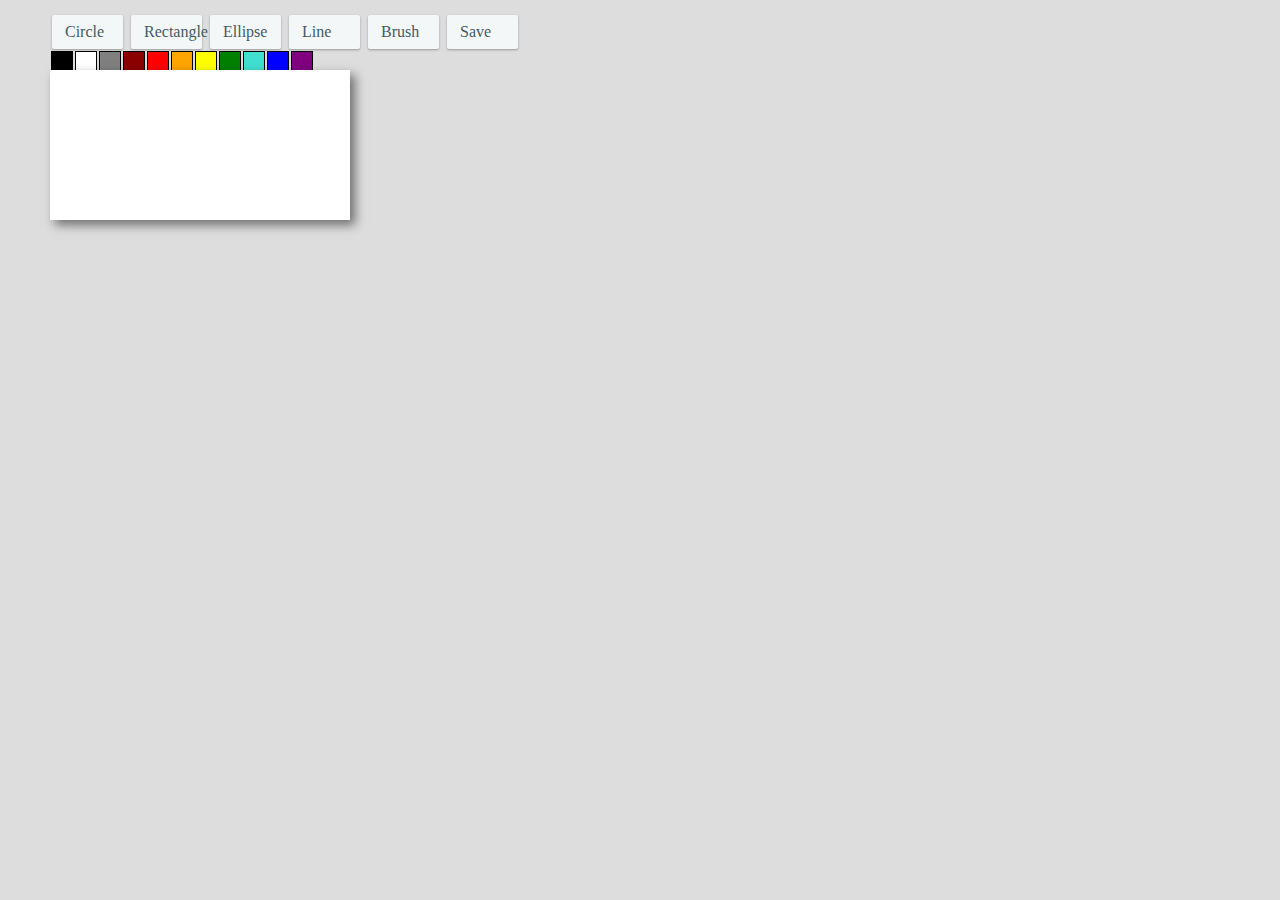
==== PROGRESSivePaint/index.html @ 6f1e5ef5 "Added Square and Fixed Rectangle" ====
﻿<!DOCTYPE html>

<html lang="en" xmlns="http://www.w3.org/1999/xhtml">

<head>
    <meta charset="utf-8" />
    <title>Paint</title>
    <script src="https://ajax.googleapis.com/ajax/libs/jquery/3.1.0/jquery.min.js"></script>
    <script src="scripts/mainscript.js"></script>
    <script src="Scripts/Drawing.js"></script>
    <script src="scripts/shapes/drawcircle.js"></script>
    <script src="scripts/shapes/DrawEllipse.js"></script>
    <script src="scripts/shapes/drawline.js"></script>
    <script src="scripts/Brush.js"></script>
    <script src="scripts/Save.js"></script>
    <script src="scripts/color.js"></script>

    <script src="scripts/Animation.js"></script>

    <script src="Scripts/Shapes/DrawRectangle.js"></script>
    <script src="Scripts/Shapes/DrawSquare.js"></script>
    <link rel="stylesheet" type="text/css" href="styles.css" />
</head>

<body>
    <div id="paint">
        <div id="toolbar">
            <span id="circle" class="button">Circle</span>
            <span id="rect" class="button">Rectangle</span>
            <span id="ellipse" class="button">Ellipse</span>
            <span id="line" class="button">Line</span>
            <span id="brush" class="button">Brush</span>
            <span id="save" class="button">Save</span>
        </div>
        <div id="colorToolbar">
            <div id="black" class="colorbox"></div>
            <div id="white" class="colorbox"></div>
            <div id="grey" class="colorbox"></div>
            <div id="darkRed" class="colorbox"></div>
            <div id="red" class="colorbox"></div>
            <div id="orange" class="colorbox"></div>
            <div id="yellow" class="colorbox"></div>
            <div id="green" class="colorbox"></div>
            <div id="turquoise" class="colorbox"></div>
            <div id="blue" class="colorbox"></div>
            <div id="purple" class="colorbox"></div>
        </div>
        <div id="playgroundWraper">
            <svg id="svgDrawing"></svg>
            <canvas id="playground"></canvas>
        </div>
    </div>
</body>
</html>
---- PROGRESSivePaint/styles.css ----
﻿body {
    padding: 0;
    margin: 0;
}

html,
body,
#paint {
    width: 100%;
    height: 100%;
    box-sizing: border-box;
}

#paint {
    position: relative;
    padding: 70px 50px 50px;
    background: #ddd;
}

#toolbar {
    position: absolute;
    top: 15px;
    left: 50px;
}

.button {
    display: inline-block;
    padding: 8px 13px;
    margin: 0 2px;
    color: #455A64;
    border-color: #CFD8DC;
    border-radius: 2px;
    background-color: #f4f7f8;
    box-shadow: 0 1px 3px rgba(0,0,0,0.12),0 1px 2px rgba(0,0,0,0.2);
    cursor: default;
    width:45px;
}

.button:hover {
    border-color: #ECEFF1;
    color: #455A64;
    background-color: #ECEFF1;
}

.button:active {
    border-color: #CFD8DC;
    color: #455A64;
    background-color: #CFD8DC;
    box-shadow: 0 10px 20px rgba(0,0,0,0.16),0 6px 6px rgba(0,0,0,0.2);
}

#playgroundWraper {
    height: 100%;
    width: 100%;
    position: relative;
    cursor: crosshair;
}

#playground {
    display: block;
    background: #fff;
    box-shadow: 5px 5px 10px rgba(0, 0, 0, 0.5);
}

#svgDrawing {
    position: absolute;
    top: 0;
    left: 0;
    width: 100%;
    height: 100%;
}

#colorToolbar{
    position: absolute;
    top: 50px;
}

.colorbox{
    margin: 1px;
    border: 1px solid black;
    width:20px;
    height:20px;
    float: left;  
}

#black{
    background:black; 
}

#white{
    background:white; 
}

#grey{
    background: grey; 
}

#darkRed{
    background:darkred; 
}

#red{
    background:red; 
}

#orange{
    background: orange; 
}

#yellow{
    background:yellow; 
}

#green{
    background:green;  
}

#turquoise{
    background:turquoise;
}

#blue{
    background: blue;  
}

#purple{
    background: purple;  
}
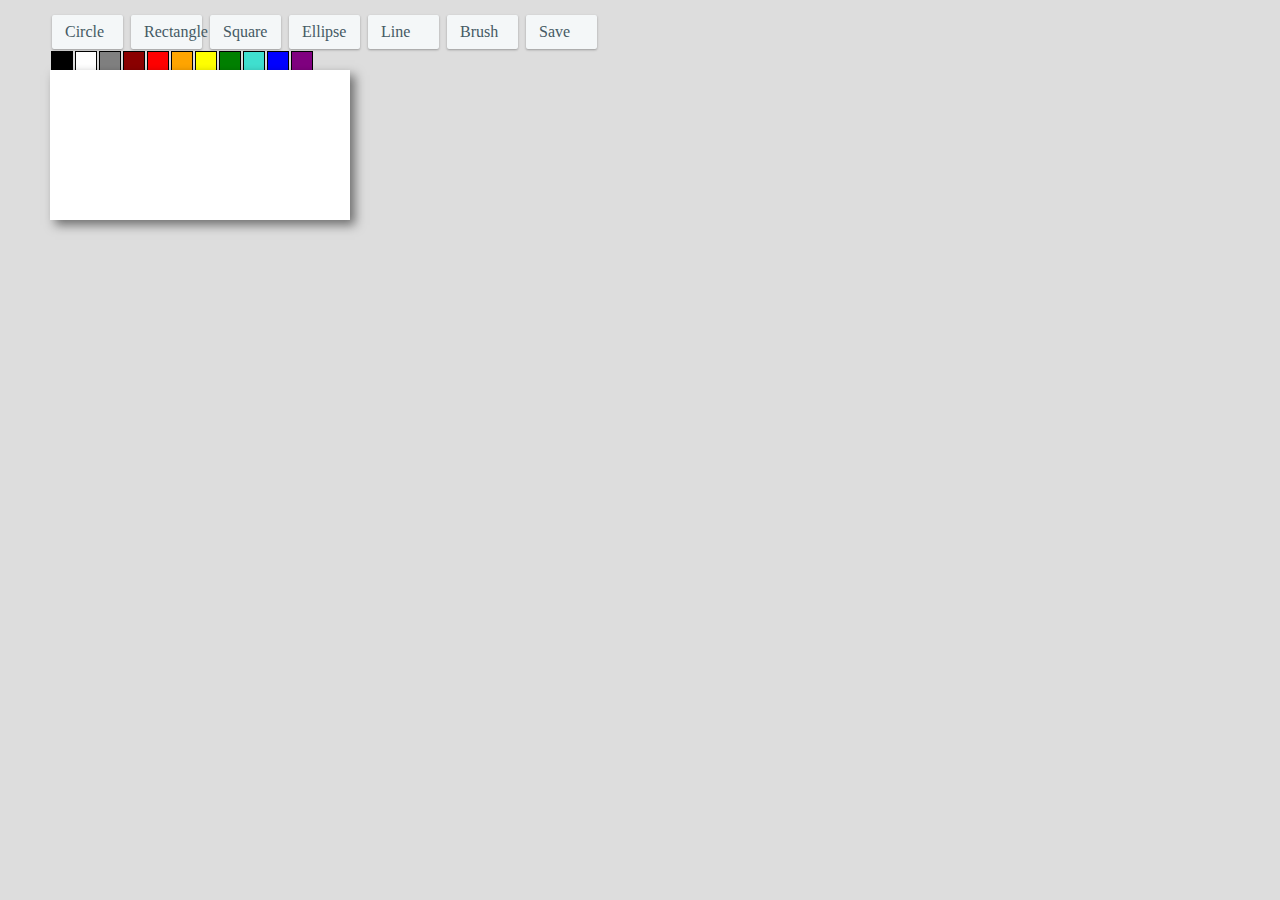
==== commit 21e72377: "added button for square" ====
--- a/PROGRESSivePaint/index.html
+++ b/PROGRESSivePaint/index.html
@@ -27,6 +27,7 @@
         <div id="toolbar">
             <span id="circle" class="button">Circle</span>
             <span id="rect" class="button">Rectangle</span>
+            <span id="square" class="button">Square</span>
             <span id="ellipse" class="button">Ellipse</span>
             <span id="line" class="button">Line</span>
             <span id="brush" class="button">Brush</span>
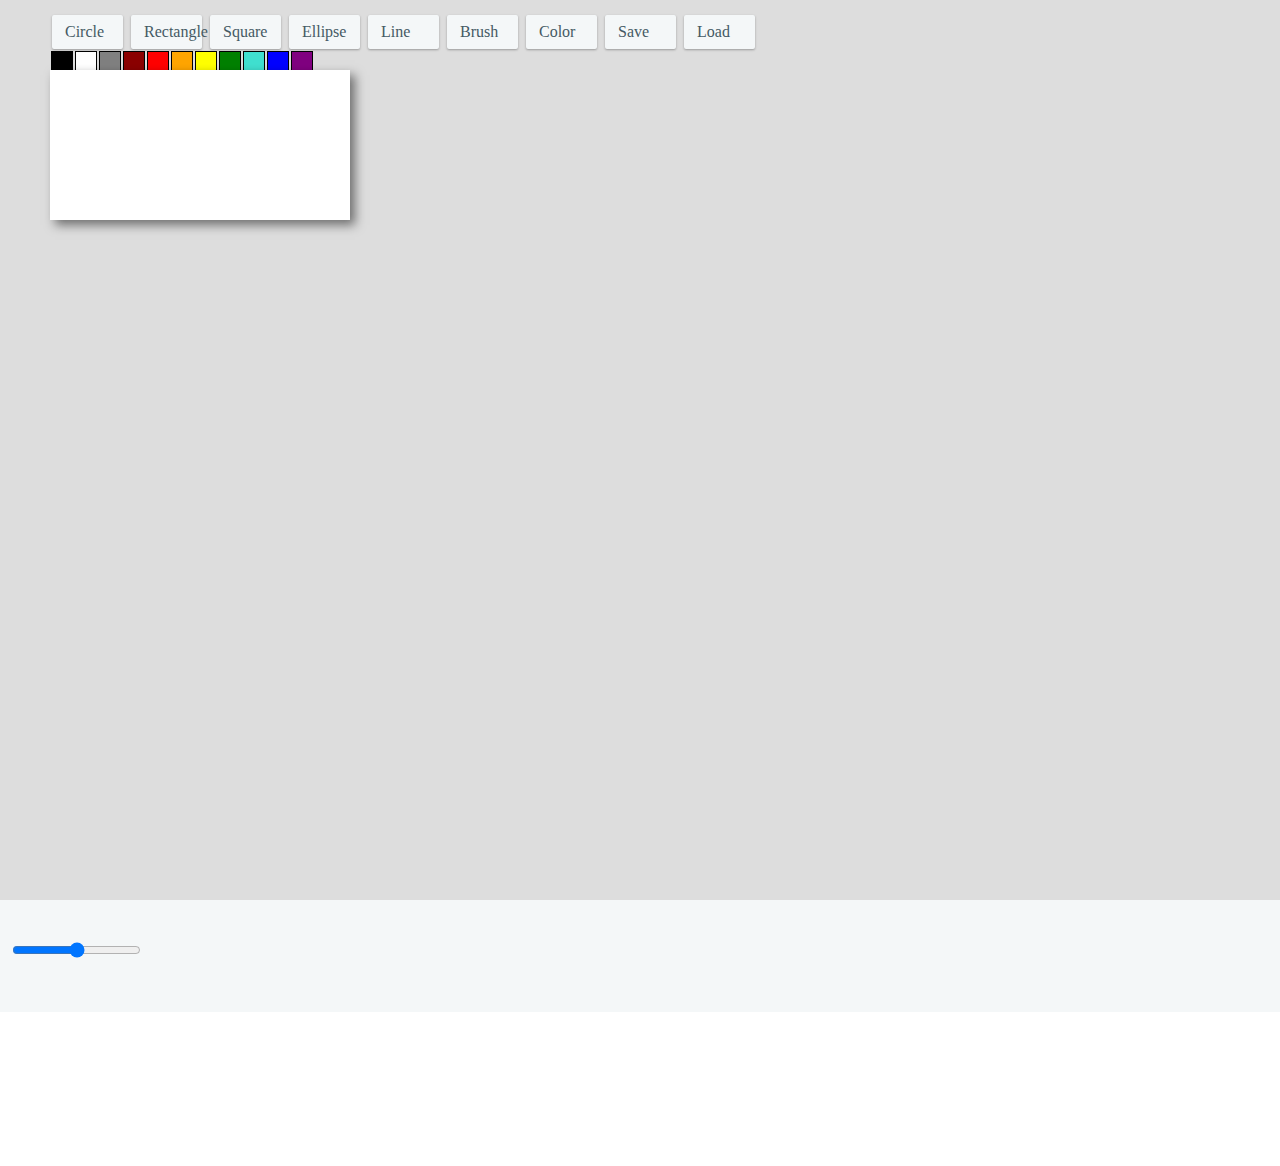
==== commit 2a46fe2e: "new palette and working save and load, brush size slider" ====
--- a/PROGRESSivePaint/index.html
+++ b/PROGRESSivePaint/index.html
@@ -13,6 +13,7 @@
     <script src="scripts/shapes/drawline.js"></script>
     <script src="scripts/Brush.js"></script>
     <script src="scripts/Save.js"></script>
+    <script src="scripts/Load.js"></script>
     <script src="scripts/color.js"></script>
 
     <script src="scripts/Animation.js"></script>
@@ -24,6 +25,7 @@
 
 <body>
     <div id="paint">
+        <input type="file" id="elementToLoad" />
         <div id="toolbar">
             <span id="circle" class="button">Circle</span>
             <span id="rect" class="button">Rectangle</span>
@@ -31,7 +33,10 @@
             <span id="ellipse" class="button">Ellipse</span>
             <span id="line" class="button">Line</span>
             <span id="brush" class="button">Brush</span>
+            <span id="color" class="button">Color</span>
             <span id="save" class="button">Save</span>
+            <span id="load" class="button">Load</span>
+
         </div>
         <div id="colorToolbar">
             <div id="black" class="colorbox"></div>
@@ -51,5 +56,11 @@
             <canvas id="playground"></canvas>
         </div>
     </div>
+
+
+    <div id="sizeBrush">
+        <input type="range" id="sBrush" min="0" max="10">
+    </div>
+    <canvas id="picker" width=150 height=150 />
 </body>
 </html>--- a/PROGRESSivePaint/styles.css
+++ b/PROGRESSivePaint/styles.css
@@ -23,6 +23,14 @@
     left: 50px;
 }
 
+#sizeBrush {
+    width: 300;
+    height: 100;
+    padding: 40px 10px 50px;
+    box-sizing: border-box;
+    background-color: #f4f7f8;
+}
+
 .button {
     display: inline-block;
     padding: 8px 13px;
@@ -32,22 +40,22 @@
     border-radius: 2px;
     background-color: #f4f7f8;
     box-shadow: 0 1px 3px rgba(0,0,0,0.12),0 1px 2px rgba(0,0,0,0.2);
-    cursor: default;
-    width:45px;
+    cursor: pointer;
+    width: 45px;
 }
 
-.button:hover {
-    border-color: #ECEFF1;
-    color: #455A64;
-    background-color: #ECEFF1;
-}
+    .button:hover {
+        border-color: #ECEFF1;
+        color: #455A64;
+        background-color: #ECEFF1;
+    }
 
-.button:active {
-    border-color: #CFD8DC;
-    color: #455A64;
-    background-color: #CFD8DC;
-    box-shadow: 0 10px 20px rgba(0,0,0,0.16),0 6px 6px rgba(0,0,0,0.2);
-}
+    .button:active {
+        border-color: #CFD8DC;
+        color: #455A64;
+        background-color: #CFD8DC;
+        box-shadow: 0 10px 20px rgba(0,0,0,0.16),0 6px 6px rgba(0,0,0,0.2);
+    }
 
 #playgroundWraper {
     height: 100%;
@@ -70,59 +78,63 @@
     height: 100%;
 }
 
-#colorToolbar{
+#elementToLoad {
+    display: none;
+}
+
+#colorToolbar {
     position: absolute;
     top: 50px;
 }
 
-.colorbox{
+.colorbox {
     margin: 1px;
     border: 1px solid black;
-    width:20px;
-    height:20px;
-    float: left;  
+    width: 20px;
+    height: 20px;
+    float: left;
 }
 
-#black{
-    background:black; 
+#black {
+    background: black;
 }
 
-#white{
-    background:white; 
+#white {
+    background: white;
 }
 
-#grey{
-    background: grey; 
+#grey {
+    background: grey;
 }
 
-#darkRed{
-    background:darkred; 
+#darkRed {
+    background: darkred;
 }
 
-#red{
-    background:red; 
+#red {
+    background: red;
 }
 
-#orange{
-    background: orange; 
+#orange {
+    background: orange;
 }
 
-#yellow{
-    background:yellow; 
+#yellow {
+    background: yellow;
 }
 
-#green{
-    background:green;  
+#green {
+    background: green;
 }
 
-#turquoise{
-    background:turquoise;
+#turquoise {
+    background: turquoise;
 }
 
-#blue{
-    background: blue;  
+#blue {
+    background: blue;
 }
 
-#purple{
-    background: purple;  
-}+#purple {
+    background: purple;
+}
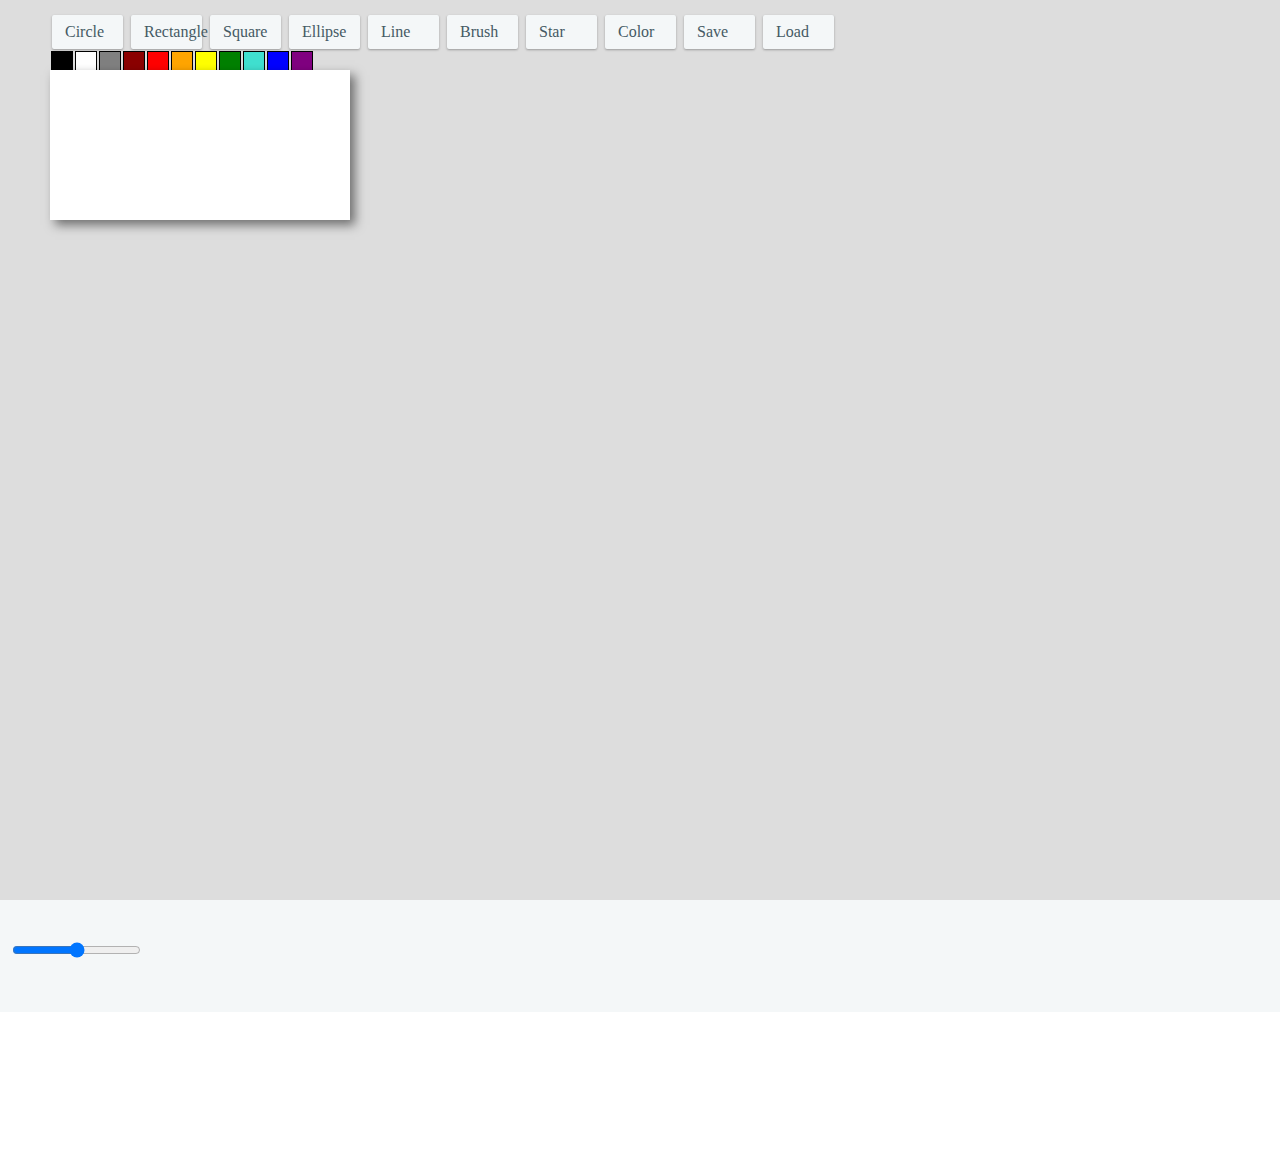
==== commit 37f20809: "Added Star drawing" ====
--- a/PROGRESSivePaint/index.html
+++ b/PROGRESSivePaint/index.html
@@ -20,6 +20,7 @@
 
     <script src="Scripts/Shapes/DrawRectangle.js"></script>
     <script src="Scripts/Shapes/DrawSquare.js"></script>
+    <script src="Scripts/Shapes/DrawStar.js"></script>
     <link rel="stylesheet" type="text/css" href="styles.css" />
 </head>
 
@@ -33,6 +34,7 @@
             <span id="ellipse" class="button">Ellipse</span>
             <span id="line" class="button">Line</span>
             <span id="brush" class="button">Brush</span>
+            <span id="star" class="button">Star</span>
             <span id="color" class="button">Color</span>
             <span id="save" class="button">Save</span>
             <span id="load" class="button">Load</span>
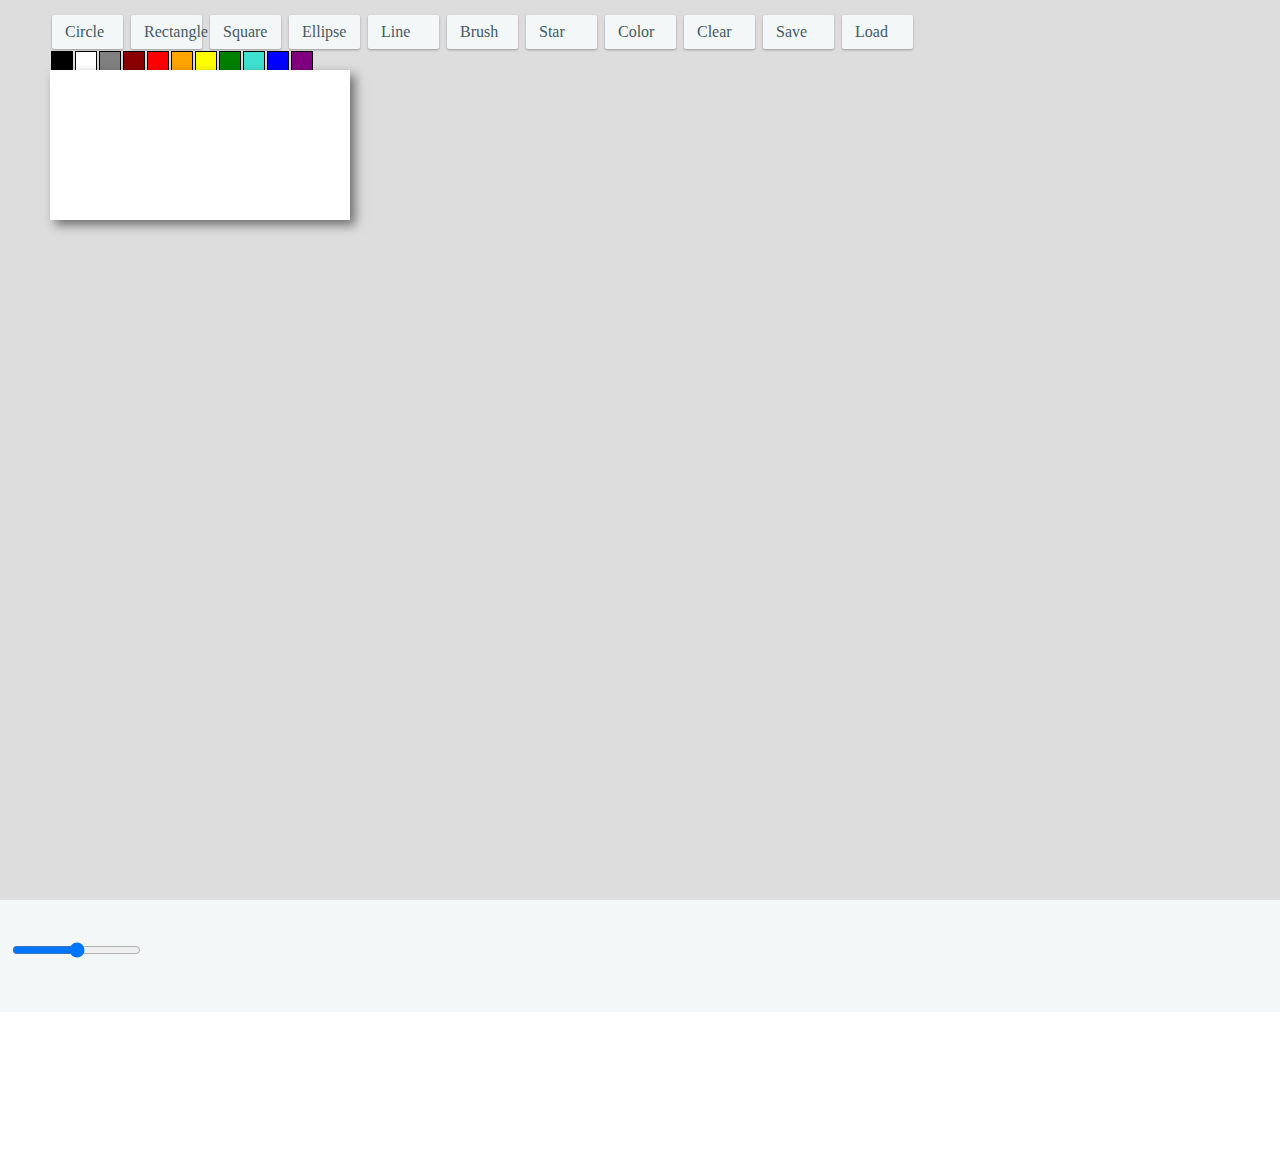
==== commit 66214043: "Added Clear function" ====
--- a/PROGRESSivePaint/index.html
+++ b/PROGRESSivePaint/index.html
@@ -15,6 +15,7 @@
     <script src="scripts/Save.js"></script>
     <script src="scripts/Load.js"></script>
     <script src="scripts/color.js"></script>
+    <script src="Scripts/Clear.js"></script>
 
     <script src="scripts/Animation.js"></script>
 
@@ -36,8 +37,10 @@
             <span id="brush" class="button">Brush</span>
             <span id="star" class="button">Star</span>
             <span id="color" class="button">Color</span>
+            <span id="clear" class="button">Clear</span>
             <span id="save" class="button">Save</span>
             <span id="load" class="button">Load</span>
+            
 
         </div>
         <div id="colorToolbar">
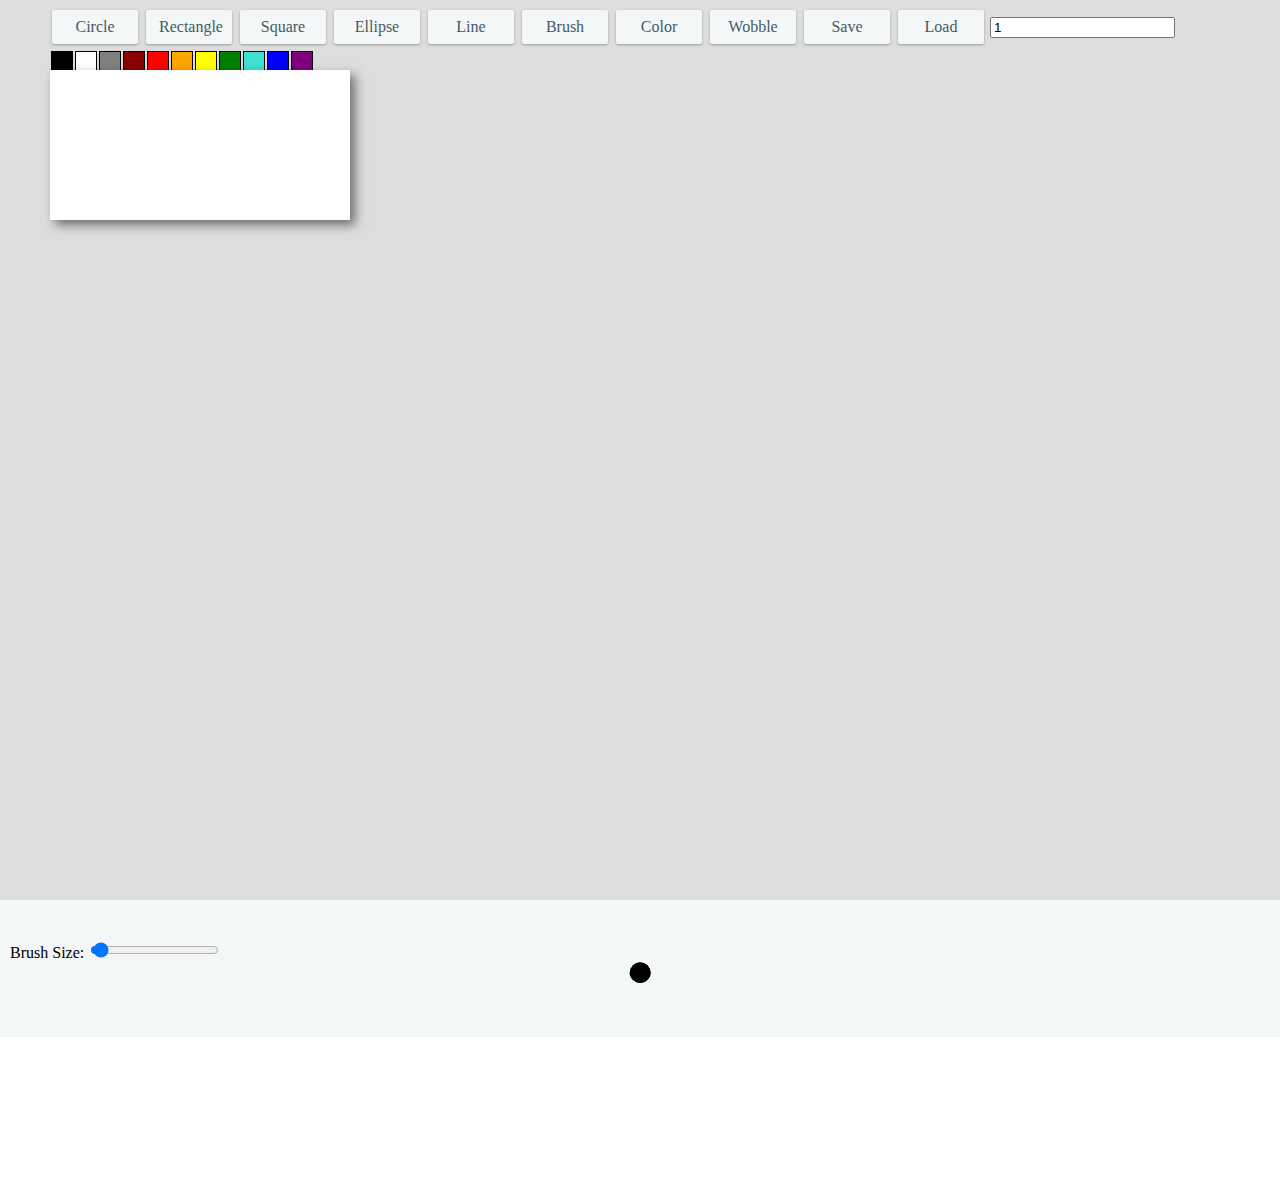
==== commit cacd2292: "fixed slider and global variables" ====
--- a/PROGRESSivePaint/index.html
+++ b/PROGRESSivePaint/index.html
@@ -11,17 +11,17 @@
     <script src="scripts/shapes/drawcircle.js"></script>
     <script src="scripts/shapes/DrawEllipse.js"></script>
     <script src="scripts/shapes/drawline.js"></script>
+    <script src="scripts/color.js"></script>
     <script src="scripts/Brush.js"></script>
+    <script src="scripts/WobblyLetterAnimation.js"></script>
     <script src="scripts/Save.js"></script>
     <script src="scripts/Load.js"></script>
-    <script src="scripts/color.js"></script>
-    <script src="Scripts/Clear.js"></script>
+
 
     <script src="scripts/Animation.js"></script>
 
     <script src="Scripts/Shapes/DrawRectangle.js"></script>
     <script src="Scripts/Shapes/DrawSquare.js"></script>
-    <script src="Scripts/Shapes/DrawStar.js"></script>
     <link rel="stylesheet" type="text/css" href="styles.css" />
 </head>
 
@@ -35,12 +35,11 @@
             <span id="ellipse" class="button">Ellipse</span>
             <span id="line" class="button">Line</span>
             <span id="brush" class="button">Brush</span>
-            <span id="star" class="button">Star</span>
             <span id="color" class="button">Color</span>
-            <span id="clear" class="button">Clear</span>
+            <span id="wobblyText" class="button">Wobble</span>
             <span id="save" class="button">Save</span>
             <span id="load" class="button">Load</span>
-            
+            <input id="#inputTextForWobble" value="1"/>
 
         </div>
         <div id="colorToolbar">
@@ -64,7 +63,12 @@
 
 
     <div id="sizeBrush">
-        <input type="range" id="sBrush" min="0" max="10">
+        <label for="brush">Brush Size:</label>
+        <input type="range" id="brushSizeSlider" min="1" max="100" value="3">
+        <br />
+        <center>
+            <img id="blackDot" src="Images/blackDot.png" />
+        </center>
     </div>
     <canvas id="picker" width=150 height=150 />
 </body>
--- a/PROGRESSivePaint/styles.css
+++ b/PROGRESSivePaint/styles.css
@@ -19,7 +19,7 @@
 
 #toolbar {
     position: absolute;
-    top: 15px;
+    top: 10px;
     left: 50px;
 }
 
@@ -36,12 +36,13 @@
     padding: 8px 13px;
     margin: 0 2px;
     color: #455A64;
+    text-align: center;
     border-color: #CFD8DC;
     border-radius: 2px;
     background-color: #f4f7f8;
     box-shadow: 0 1px 3px rgba(0,0,0,0.12),0 1px 2px rgba(0,0,0,0.2);
     cursor: pointer;
-    width: 45px;
+    width: 60px;
 }
 
     .button:hover {
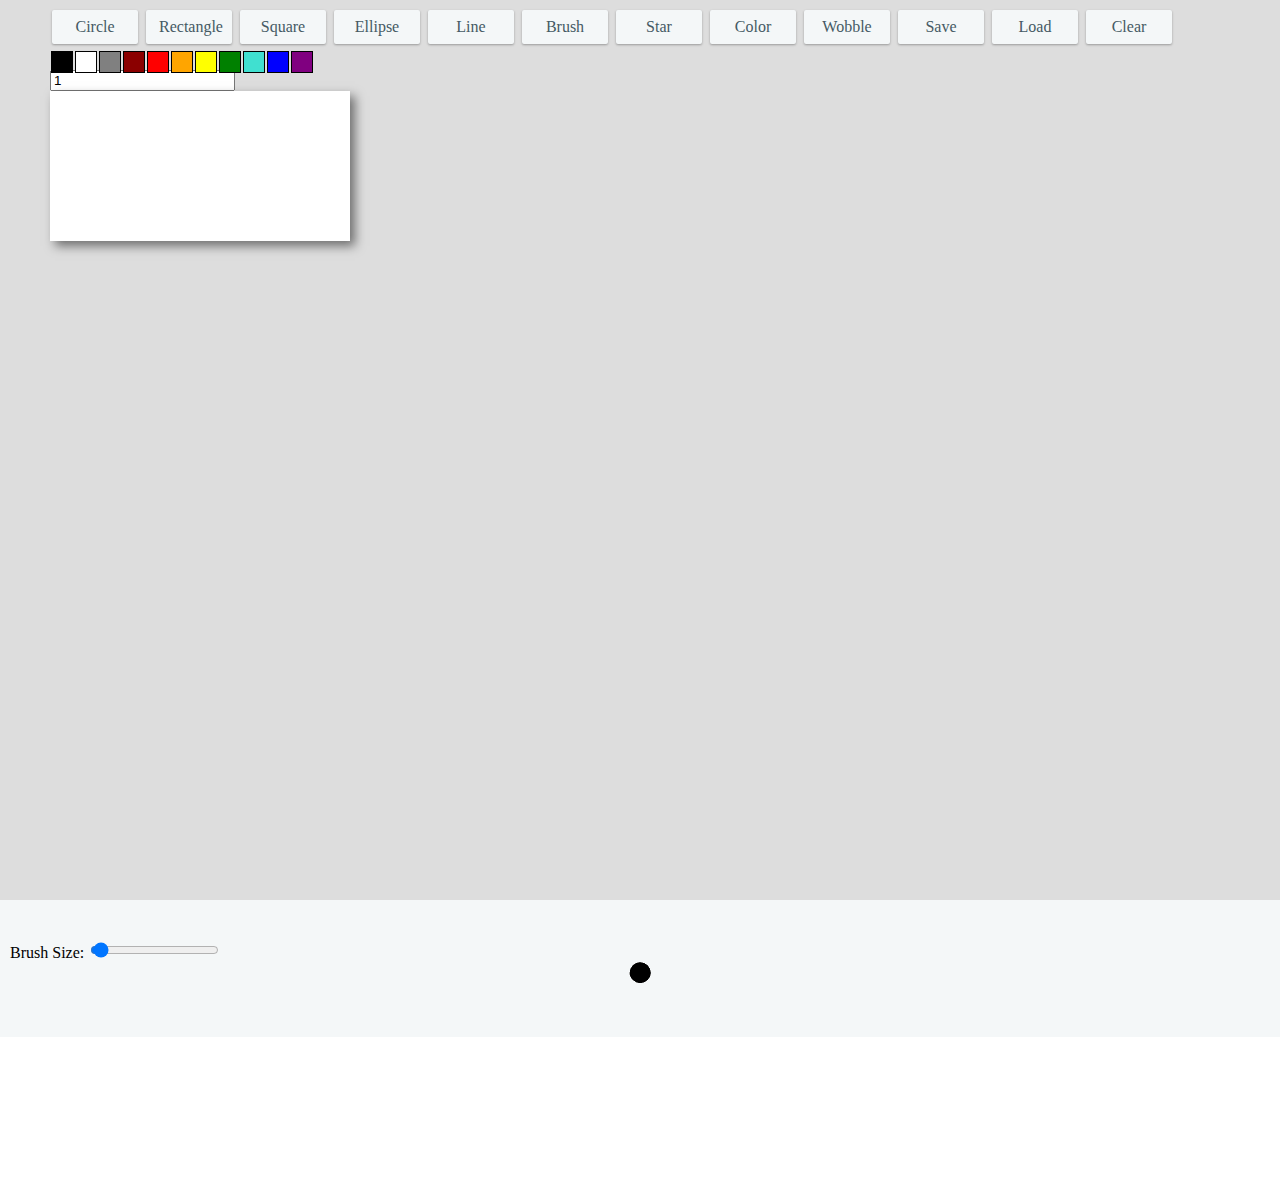
==== commit 753b7bf8: "fixed slider, global vars, drawstar" ====
--- a/PROGRESSivePaint/index.html
+++ b/PROGRESSivePaint/index.html
@@ -17,11 +17,13 @@
     <script src="scripts/Save.js"></script>
     <script src="scripts/Load.js"></script>
 
+    <script src="Scripts/Clear.js"></script>
 
     <script src="scripts/Animation.js"></script>
 
     <script src="Scripts/Shapes/DrawRectangle.js"></script>
     <script src="Scripts/Shapes/DrawSquare.js"></script>
+    <script src="Scripts/Shapes/DrawStar.js"></script>
     <link rel="stylesheet" type="text/css" href="styles.css" />
 </head>
 
@@ -35,11 +37,17 @@
             <span id="ellipse" class="button">Ellipse</span>
             <span id="line" class="button">Line</span>
             <span id="brush" class="button">Brush</span>
+            <span id="star" class="button">Star</span>
             <span id="color" class="button">Color</span>
+
             <span id="wobblyText" class="button">Wobble</span>
             <span id="save" class="button">Save</span>
             <span id="load" class="button">Load</span>
-            <input id="#inputTextForWobble" value="1"/>
+          
+
+            <span id="clear" class="button">Clear</span>
+
+            
 
         </div>
         <div id="colorToolbar">
@@ -55,6 +63,7 @@
             <div id="blue" class="colorbox"></div>
             <div id="purple" class="colorbox"></div>
         </div>
+        <input id="#inputTextForWobble" value="1" />
         <div id="playgroundWraper">
             <svg id="svgDrawing"></svg>
             <canvas id="playground"></canvas>
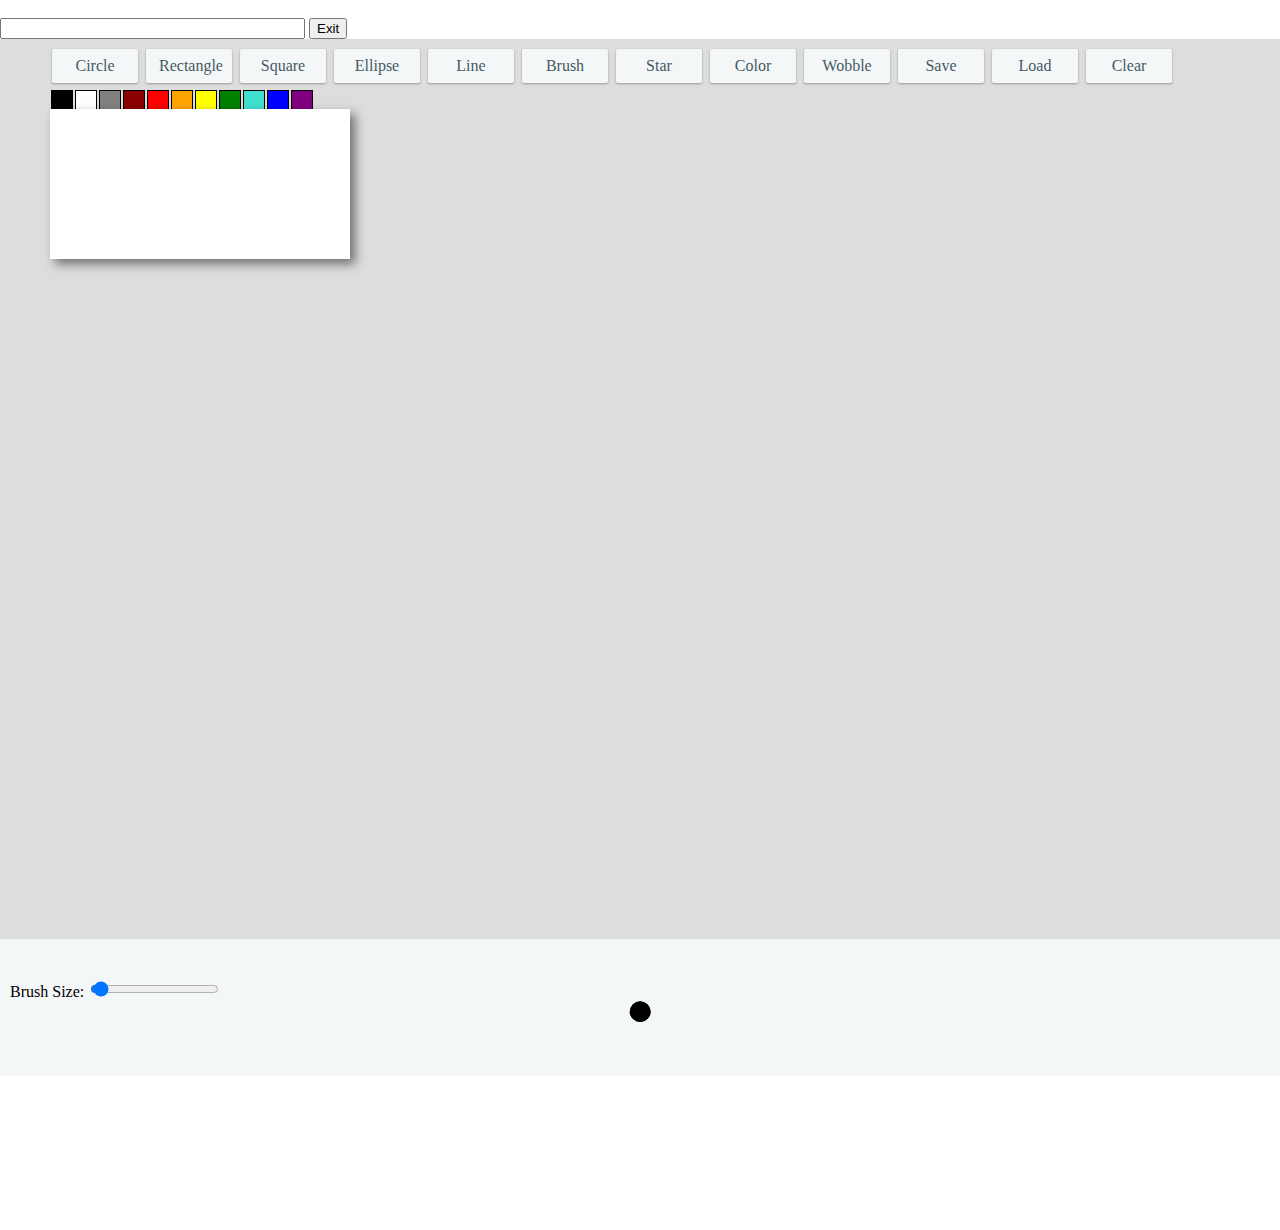
==== commit dfc251e3: "fixed wobble, optimized rectangle and square" ====
--- a/PROGRESSivePaint/index.html
+++ b/PROGRESSivePaint/index.html
@@ -28,6 +28,11 @@
 </head>
 
 <body>
+    <div id="inputBoxContent">
+	    <br/>
+        <input id="inputTextForWobble" value="" size="35"/>
+        <button type="button" id="Exit">Exit</button>
+    </div>
     <div id="paint">
         <input type="file" id="elementToLoad" />
         <div id="toolbar">
@@ -43,11 +48,11 @@
             <span id="wobblyText" class="button">Wobble</span>
             <span id="save" class="button">Save</span>
             <span id="load" class="button">Load</span>
-          
+
 
             <span id="clear" class="button">Clear</span>
 
-            
+
 
         </div>
         <div id="colorToolbar">
@@ -63,7 +68,6 @@
             <div id="blue" class="colorbox"></div>
             <div id="purple" class="colorbox"></div>
         </div>
-        <input id="#inputTextForWobble" value="1" />
         <div id="playgroundWraper">
             <svg id="svgDrawing"></svg>
             <canvas id="playground"></canvas>
@@ -80,5 +84,8 @@
         </center>
     </div>
     <canvas id="picker" width=150 height=150 />
+    <input id="#inputTextForWobble" value="1" />
+
+
 </body>
 </html>